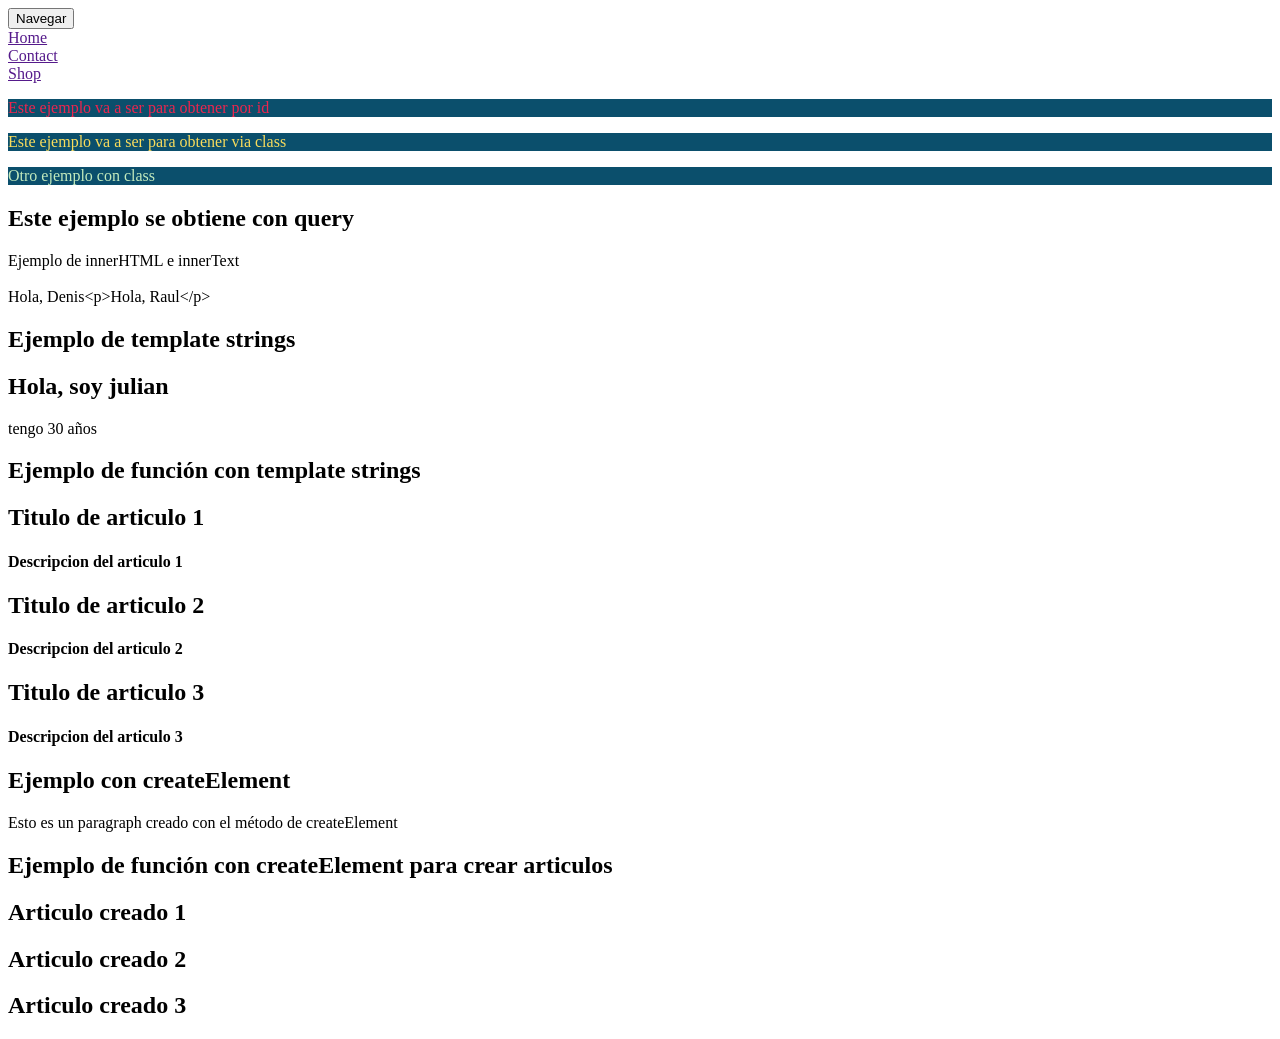
==== Clase 3 y 4/index.html @ 83ffd332 "Clase 3 y 4 - metodos document y window - innerHTML e innerText - estilos - template strings - clase" ====
<!DOCTYPE html>
<html lang="en">
    <head>
        <meta charset="UTF-8">
        <meta name="viewport" content="width=device-width, initial-scale=1.0">
        <title>Clase 3 y 4</title>
        <script src="https://code.jquery.com/jquery-3.7.0.js"></script>
    </head>
    <body>
        <!-- Ejemplo jquery
            <div class="myClass">div class="myClass"</div>  
        -->
        <div id="root">
            <button onclick="navegar()">Navegar</button>

            <nav>
                <a href="">Home</a>
                <a href="">Contact</a>
                <a href="">Shop</a>
            </nav>

            <p id="primerParagraph">Este ejemplo va a ser para obtener por id</p>
            <p class="segundoParagraph">Este ejemplo va a ser para obtener via class</p>
            <p class="segundoParagraph">Otro ejemplo con class</p>
            <h2>Este ejemplo se obtiene con query</h2>
        </div>
        <section id="inners">
            <h3>Ejemplo de innerHTML e innerText</h3>
        </section>

        <div id="tempStrings">
            <h2>Ejemplo de template strings</h2>
        </div>

        <section id="contenedor-articulos">
            <h2>Ejemplo de función con template strings</h2>
        </section>

        <div id="ejemplo-create">
            <h2>Ejemplo con createElement</h2>
        </div>

        <section id="creador-articulos">
            <h2>Ejemplo de función con createElement para crear articulos</h2>
        </section>

    <script src="./index.js"></script>   
        
    </body>
</html>
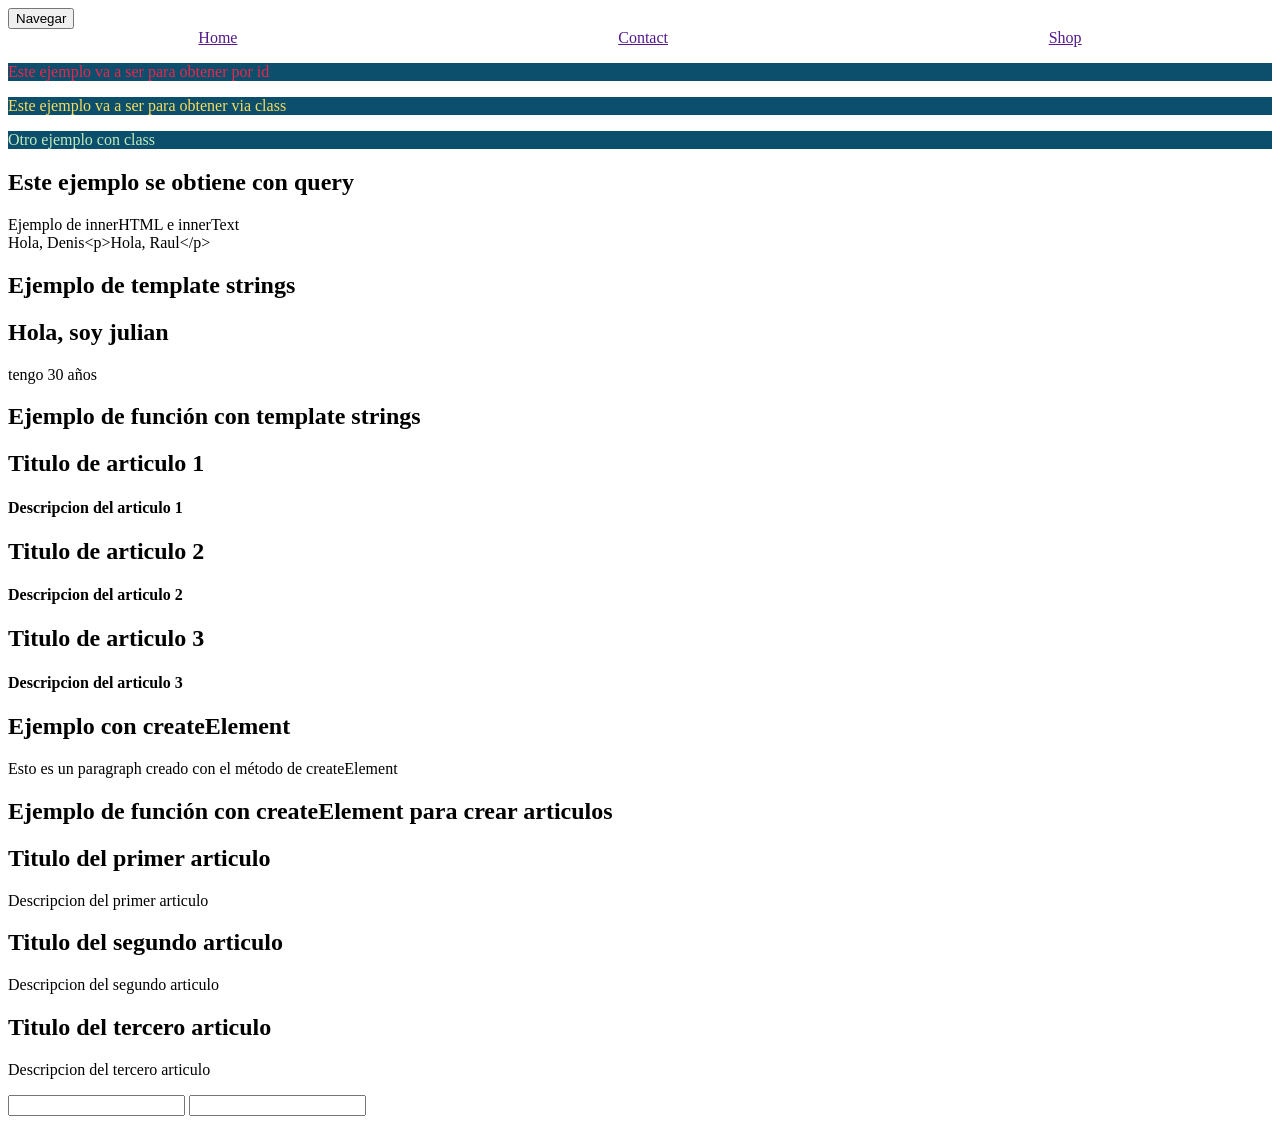
==== commit 9d51926c: "Clase 5 - createElement, appendChild y metodos has, get, remove y set Attribute" ====
--- a/Clase 3 y 4/index.html
+++ b/Clase 3 y 4/index.html
@@ -44,6 +44,9 @@
             <h2>Ejemplo de función con createElement para crear articulos</h2>
         </section>
 
+        <input type="text">
+        <input type="text">
+
     <script src="./index.js"></script>   
         
     </body>
